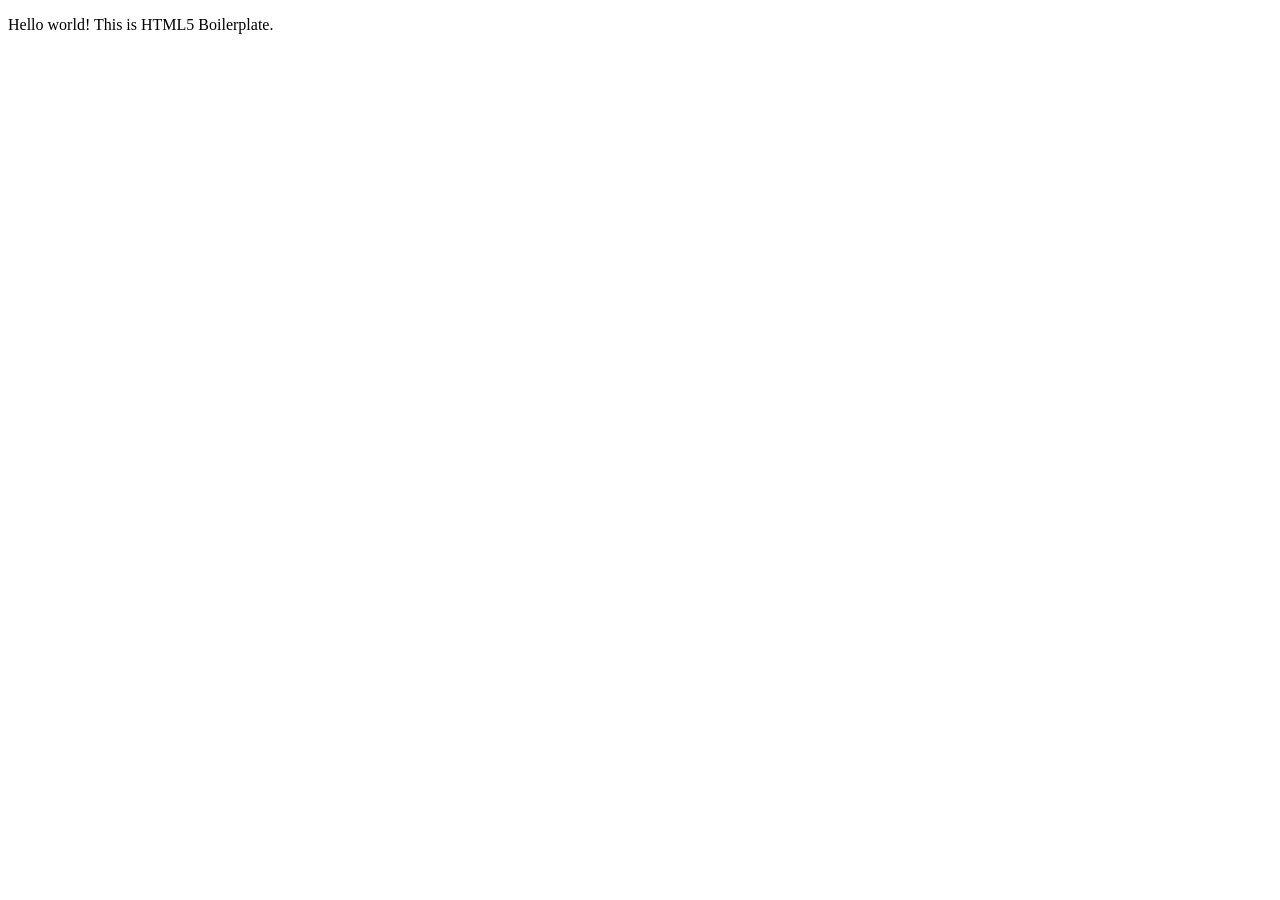
==== index.html @ 15698fca "Create index.html get html5 boilerplate from https://raw.githubusercontent.com/h5bp/html5-boilerplat" ====
<!doctype html>
<html class="no-js" lang="">
    <head>
        <meta charset="utf-8">
        <meta http-equiv="x-ua-compatible" content="ie=edge">
        <title></title>
        <meta name="description" content="">
        <meta name="viewport" content="width=device-width, initial-scale=1">

        <link rel="apple-touch-icon" href="apple-touch-icon.png">
        <!-- Place favicon.ico in the root directory -->

        <link rel="stylesheet" href="css/normalize.css">
        <link rel="stylesheet" href="css/main.css">
        <script src="js/vendor/modernizr-2.8.3.min.js"></script>
    </head>
    <body>
        <!--[if lt IE 8]>
            <p class="browserupgrade">You are using an <strong>outdated</strong> browser. Please <a href="http://browsehappy.com/">upgrade your browser</a> to improve your experience.</p>
        <![endif]-->

        <!-- Add your site or application content here -->
        <p>Hello world! This is HTML5 Boilerplate.</p>

        <script src="https://code.jquery.com/jquery-1.12.1.min.js"></script>
        <script>window.jQuery || document.write('<script src="js/vendor/jquery-1.12.1.min.js"><\/script>')</script>
        <script src="js/plugins.js"></script>
        <script src="js/main.js"></script>

        <!-- Google Analytics: change UA-XXXXX-Y to be your site's ID. -->
        <script>
            window.ga=function(){ga.q.push(arguments)};ga.q=[];ga.l=+new Date;
            ga('create','UA-XXXXX-Y','auto');ga('send','pageview')
        </script>
        <script src="https://www.google-analytics.com/analytics.js" async defer></script>
    </body>
</html>
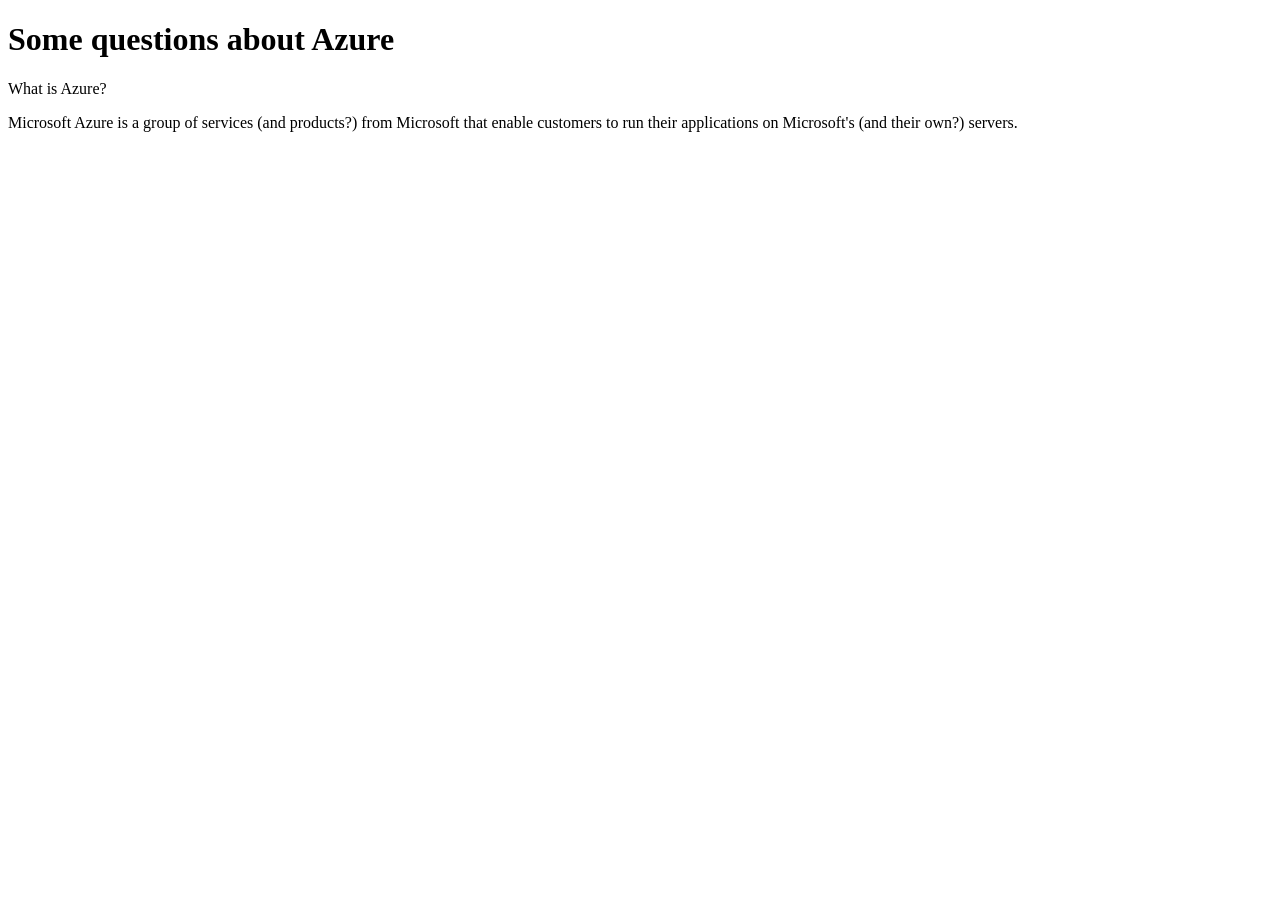
==== commit 28b3f9af: "Update index.html" ====
--- a/index.html
+++ b/index.html
@@ -3,35 +3,26 @@
     <head>
         <meta charset="utf-8">
         <meta http-equiv="x-ua-compatible" content="ie=edge">
-        <title></title>
-        <meta name="description" content="">
+        <title>Azure Chat on stack overflow</title>
+        <meta name="description" content="What we've learned so far about Azure">
         <meta name="viewport" content="width=device-width, initial-scale=1">
 
         <link rel="apple-touch-icon" href="apple-touch-icon.png">
-        <!-- Place favicon.ico in the root directory -->
-
-        <link rel="stylesheet" href="css/normalize.css">
-        <link rel="stylesheet" href="css/main.css">
-        <script src="js/vendor/modernizr-2.8.3.min.js"></script>
     </head>
     <body>
         <!--[if lt IE 8]>
             <p class="browserupgrade">You are using an <strong>outdated</strong> browser. Please <a href="http://browsehappy.com/">upgrade your browser</a> to improve your experience.</p>
         <![endif]-->
-
-        <!-- Add your site or application content here -->
-        <p>Hello world! This is HTML5 Boilerplate.</p>
-
-        <script src="https://code.jquery.com/jquery-1.12.1.min.js"></script>
-        <script>window.jQuery || document.write('<script src="js/vendor/jquery-1.12.1.min.js"><\/script>')</script>
-        <script src="js/plugins.js"></script>
-        <script src="js/main.js"></script>
-
-        <!-- Google Analytics: change UA-XXXXX-Y to be your site's ID. -->
-        <script>
-            window.ga=function(){ga.q.push(arguments)};ga.q=[];ga.l=+new Date;
-            ga('create','UA-XXXXX-Y','auto');ga('send','pageview')
-        </script>
-        <script src="https://www.google-analytics.com/analytics.js" async defer></script>
+        <div>
+            <h1>
+                Some questions about Azure 
+            </h1>
+            <p>
+                What is Azure?
+            </p>
+            <p>
+                Microsoft Azure is a group of services (and products?) from Microsoft that enable customers to run their applications on Microsoft's (and their own?) servers. 
+            </p>
+        </div>
     </body>
 </html>
